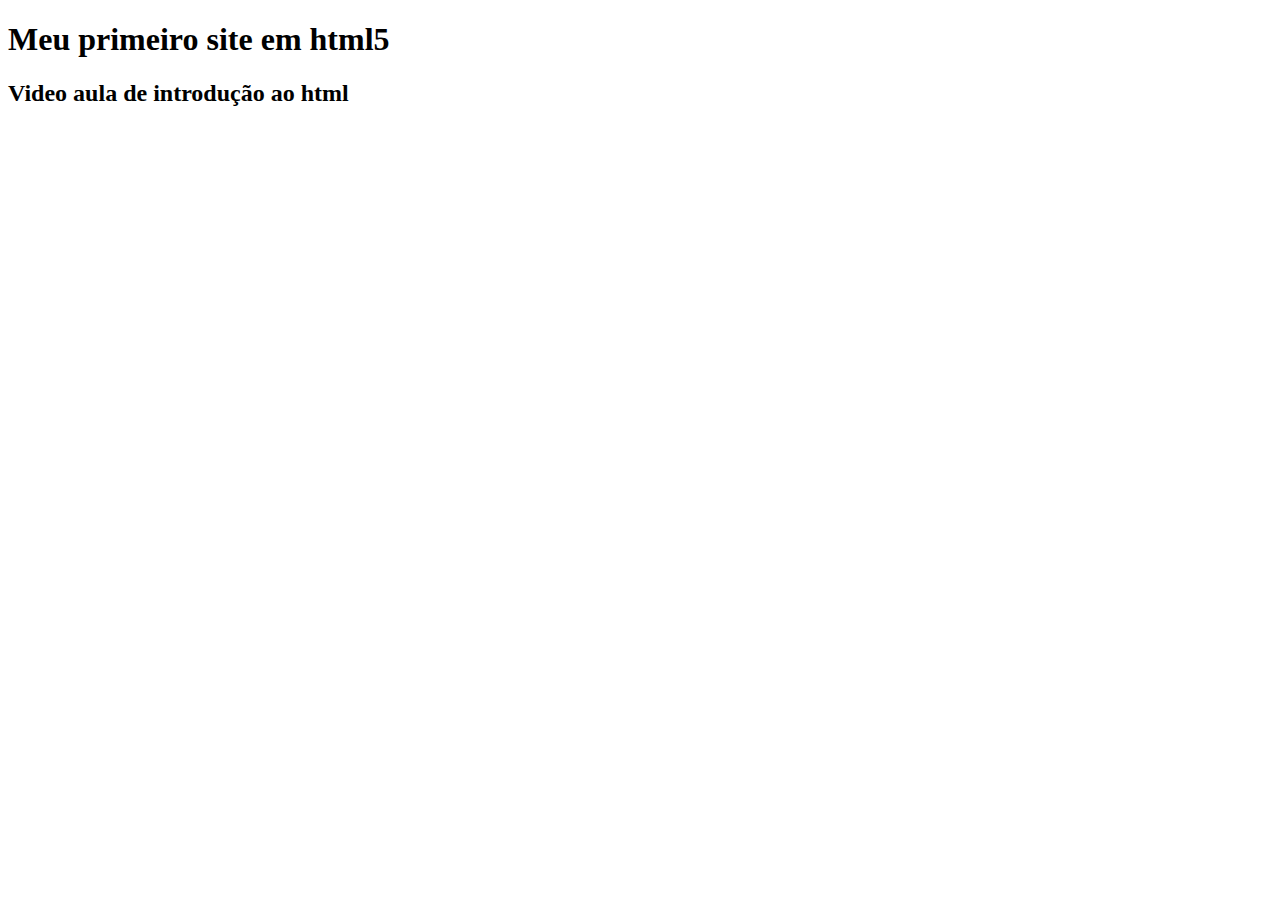
==== vitor/index.html @ d219c7f8 "Crie a pasta vitor e o arquivo index.html" ====
<!DOCTYPE html>
<html lang="pt-br">

<head>
<meta charset="utf-8">
<title>Home - Vitor</title>
</head>

<body>
<h1>Meu primeiro site em html5</h1>
<h2>Video aula de introdução ao html</h2>
</body>

</html>
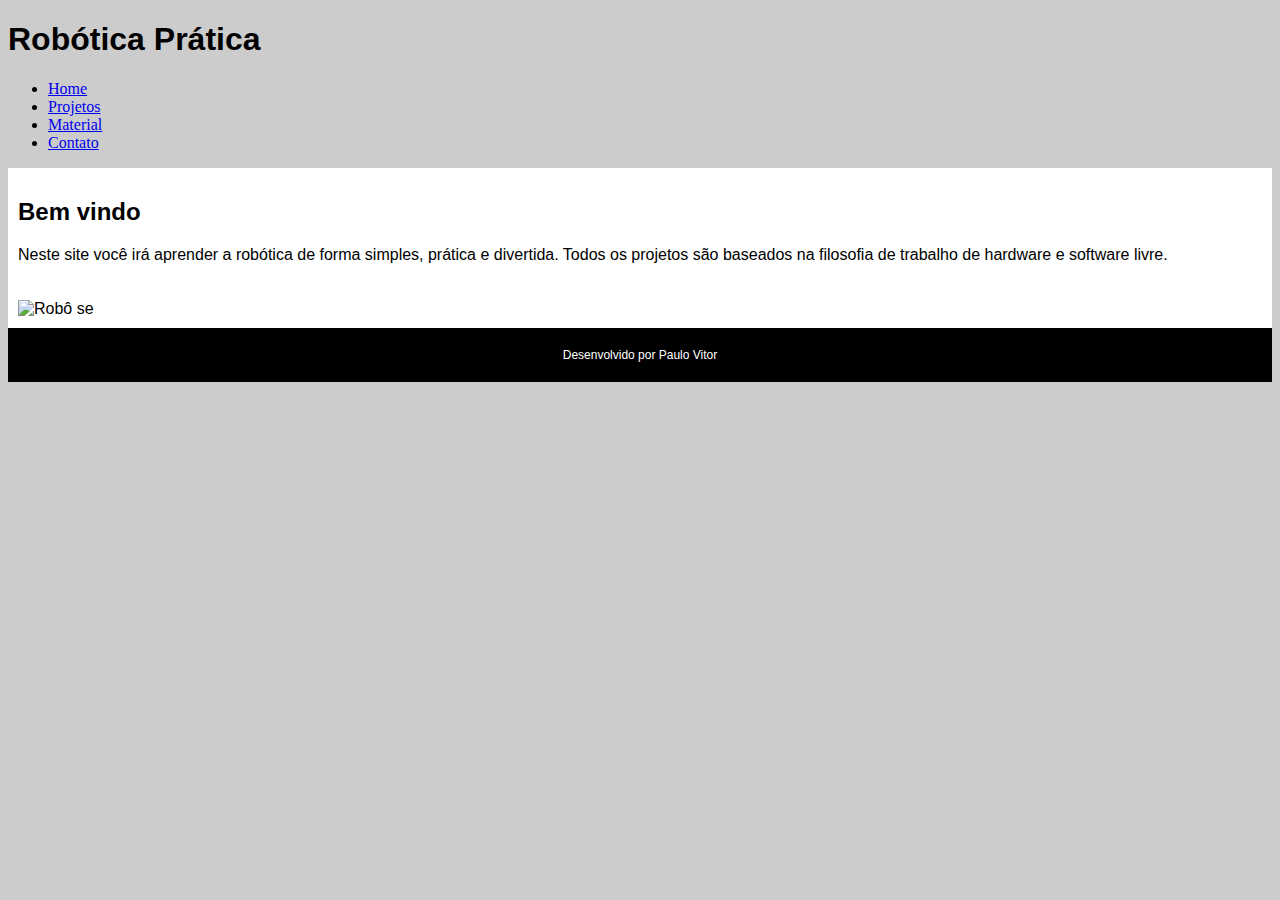
==== commit 545b5c50: "Criei o arquivo style.css" ====
--- a/vitor/index.html
+++ b/vitor/index.html
@@ -4,11 +4,39 @@
 <head>
 <meta charset="utf-8">
 <title>Home - Vitor</title>
+<meta name="description" content="Blog do vitor. Conteudos nas áreas de programção, robótica, redes, etc">
+<link rel="stylesheet" type="text/css" href="css/style.css">
+<link rel="icon" href="https://simpleicons.org/icons/nestjs.svg">
 </head>
 
 <body>
-<h1>Meu primeiro site em html5</h1>
-<h2>Video aula de introdução ao html</h2>
+    <header>
+        <h1>Robótica Prática</h1>
+    </header>
+    
+    <nav>
+        <ul>
+            <li><a href="index.html">Home</a></li>
+            <li><a href="projeto.html">Projetos</a></li>
+            <li><a href="material.html">Material</a></li>
+            <li><a href="contato.html">Contato</a></li>
+        </ul>
+    </nav>
+
+    
+    <section>
+        <h2>Bem vindo</h2>
+        <p>Neste site você irá aprender a robótica de forma simples, prática e divertida. Todos os projetos são baseados na filosofia de trabalho de hardware e software livre.</p>
+    </section>
+
+    <section>
+        <img id="imagem-robo" src="img/robotica.jpg" alt="Robô se">
+    </section>
+    
+    
+    <footer>
+        <p>Desenvolvido por Paulo Vitor</p>
+    </footer>
 </body>
 
 </html>--- a/vitor/css/style.css
+++ b/vitor/css/style.css
@@ -0,0 +1,27 @@
+body {
+    background-color: #CCCCCC;
+}
+
+h1,h2,h3 {
+    font-family: Verdana, Tahoma, sans-serif;
+}
+
+section {
+    background-color: #FFFFFF;
+    font-family: Arial, sans-serif;
+    padding: 10px;
+}
+
+footer {
+    background-color: black;
+    color: #FFFFFF;
+    font-family: Verdana, sans-serif;
+    font-size: 12px;
+    text-align: center;
+    padding: 8px;
+}
+
+#imagem-robo {
+    width: 320px;
+    height: 240px;
+}